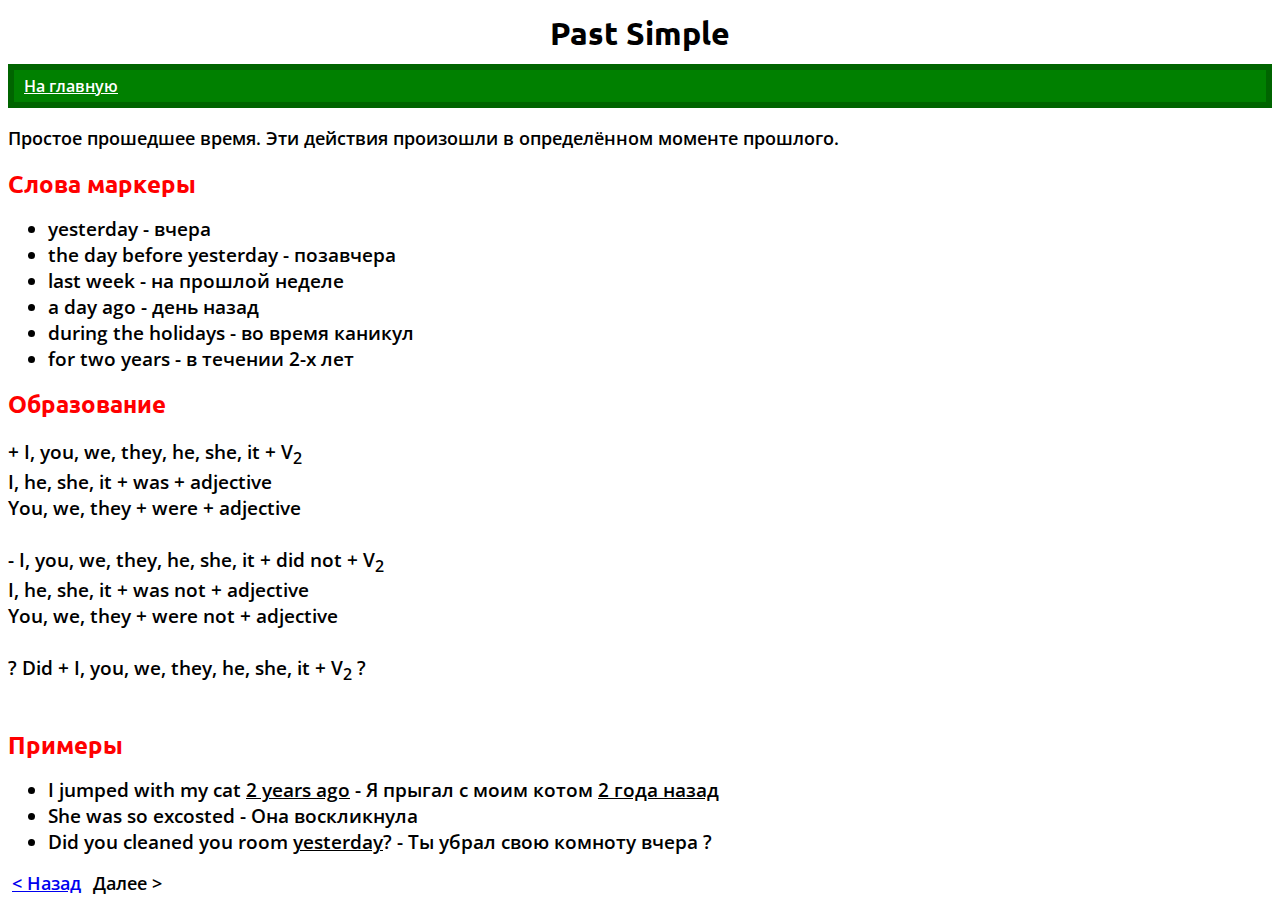
==== English/pastsim.html @ 16ea1fd3 "past simple" ====
<!DOCTYPE html>
<html lang="en">

<head>
    <meta charset="UTF-8">
    <title>Past Simple</title>
    <link rel="stylesheet" href="style.css">
    <link rel="stylesheet" href="adaptation.css">
    <link rel="preconnect" href="https://fonts.gstatic.com">
    <link href="https://fonts.googleapis.com/css2?family=Open+Sans:wght@400;600&family=Ubuntu:wght@500;700&display=swap" rel="stylesheet">
</head>

<body>
    <header class="header">
        <div class="container">
            <h1>Past Simple</h1>
            
            <div class="glav">
                <a href="index.html">На главную</a>
            </div>
        </div>
    </header>

    <main class="main">
        <div class="container">
            <p>Простое прошедшее время. Эти действия произошли в определённом моменте прошлого.</p>

            <h2 class="mrk">Слова маркеры</h2>
            <ul>
                <li>yesterday - вчера</li>
                <li>the day before yesterday - позавчера</li>
                <li>last week - на прошлой неделе</li>
                <li>a day ago - день назад</li>
                <li>during the holidays - во время каникул</li>
                <li>for two years - в течении 2-х лет</li>
            </ul>

            <h2 class="mrk">Образование</h2>
            <p class="obr">
                &#43; I, you, we, they, he, she, it + V<sub>2</sub> <br>
                I, he, she, it + was + adjective <br>
                You, we, they + were + adjective <br> <br>
                &#45; I, you, we, they, he, she, it + did not + V<sub>2</sub> <br>
                I, he, she, it + was not + adjective <br>
                You, we, they + were not + adjective <br> <br>
                &#63; Did + I, you, we, they, he, she, it + V<sub>2</sub> &#63; <br> <br>
            </p>

            <h2 class="mrk">Примеры</h2>
            <ul>
                <li>I jumped with my cat <span class="podch">2 years ago</span> - Я прыгал с моим котом <span class="podch">2 года назад</span></li>
                <li>She was so excosted - Она воскликнула</li>
                <li>Did you cleaned you room <span class="podch">yesterday</span>&#63; - Ты убрал свою комноту вчера &#63;</li>
            </ul>
        </div>
    </main>

    <footer>
        <div class="container">
            <a href="prescon.html">&lt; Назад</a>
            <a class="nerab">Далее &gt;</a>
        </div>
    </footer>
</body>

</html>
---- English/style.css ----
body {
    font-family: 'Open Sans', sans-serif;
    font-weight: 600;
    
    padding: 5px 0;
}

h1,
h2,
h3,
h4,
h5,
h6 {
    font-family: 'Ubuntu', sans-serif;
    font-weight: 700;
    
    margin: 0;
}

/* Container */

.container {
    width: 100%;
    max-width: 1500px;
    
    margin: 0 auto;
}

/* Header */

header h1 {
    text-align: center;
    
    padding-bottom: 10px;
}

.glav {
    background-color: green;
    border: 6px solid darkgreen;
    
    padding: 5px 10px;
    
    color: #fff;
}

.glav a {
    color: #fff;
}

/* Main */

main li {
    font-size: 19px;
}

main p {
    font-size: 18px;
}

.prv h1 {
    font-size: 27;
    font-weight: 500;
    
    text-align: center;
}

.prv {
    background-color: green;
    border: 6px solid darkgreen;
    
    padding: 5px 10px;
    
    color: #fff;
}

.prv a {
    color: #fff;
}

main .prv li {
    padding: 7px 0;
}

.mrk {
    color: red;
}

.podch {
    text-decoration-line: underline;
}

.obr {
    font-size: 19px;
}

/* Footer */

footer p {
    font-size: 18px;
}

footer a {
    padding: 0 4px;
    
    font-size: 18px;
}

footer a .nerab {
    text-decoration: none;
    color: grey;
}
---- English/adaptation.css ----
@media only screen and (max-width: 1200px) {
    
}

@media only screen and (max-width: 992px) {
    
}

@media only screen and (max-width: 768px) {
    
}

@media only screen and (max-width: 480px) {
    .indx p {
        font-size: 5px;
        color: aqua;
    }
}

@media only screen and (max-width: 320px) {
    
}
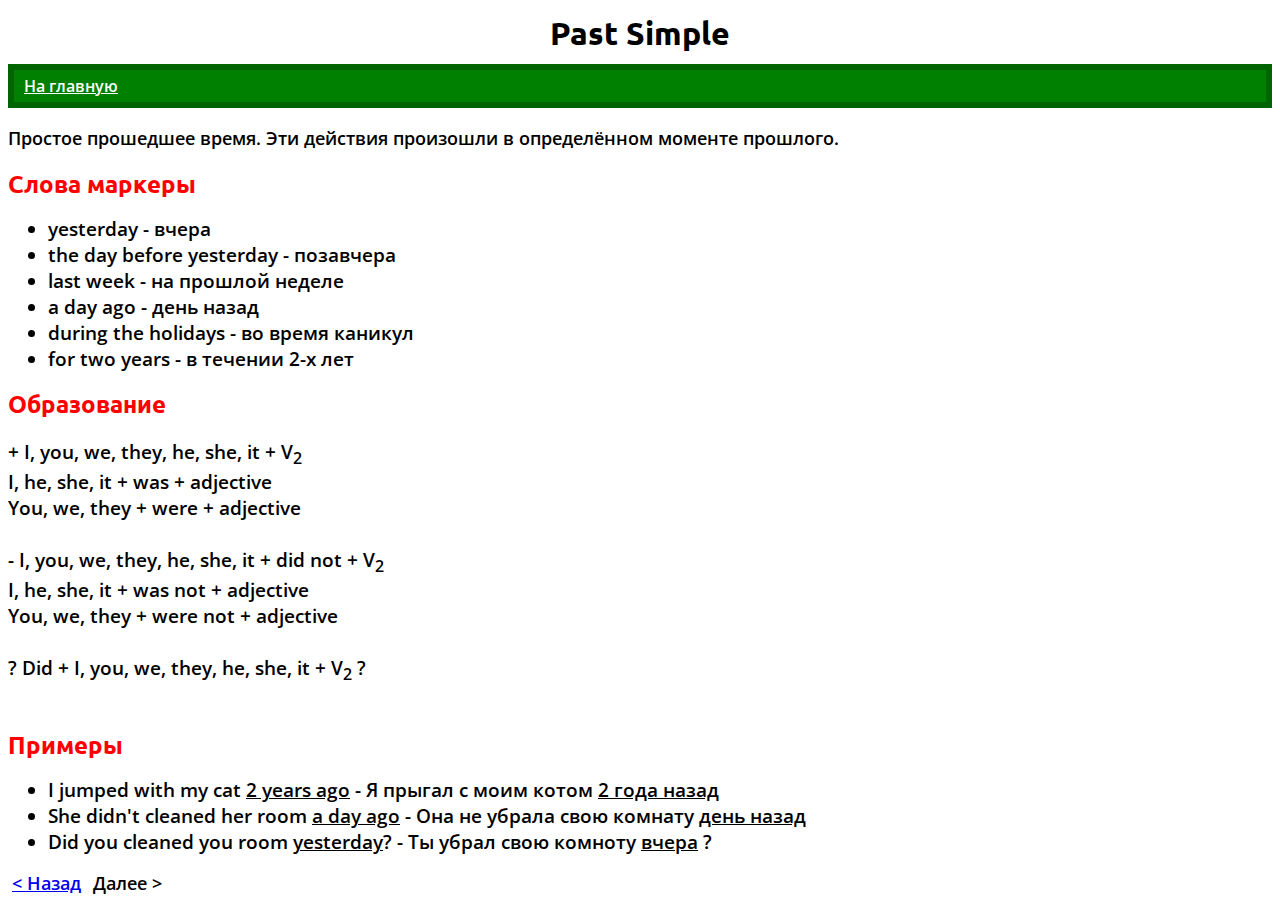
==== commit aa9da146: "past simple" ====
--- a/English/pastsim.html
+++ b/English/pastsim.html
@@ -49,8 +49,8 @@
             <h2 class="mrk">Примеры</h2>
             <ul>
                 <li>I jumped with my cat <span class="podch">2 years ago</span> - Я прыгал с моим котом <span class="podch">2 года назад</span></li>
-                <li>She was so excosted - Она воскликнула</li>
-                <li>Did you cleaned you room <span class="podch">yesterday</span>&#63; - Ты убрал свою комноту вчера &#63;</li>
+                <li>She didn't cleaned her room <span class="podch">a day ago</span> - Она не убрала свою комнату <span class="podch">день назад</span></li>
+                <li>Did you cleaned you room <span class="podch">yesterday</span>&#63; - Ты убрал свою комноту <span class="podch">вчера</span> &#63;</li>
             </ul>
         </div>
     </main>
